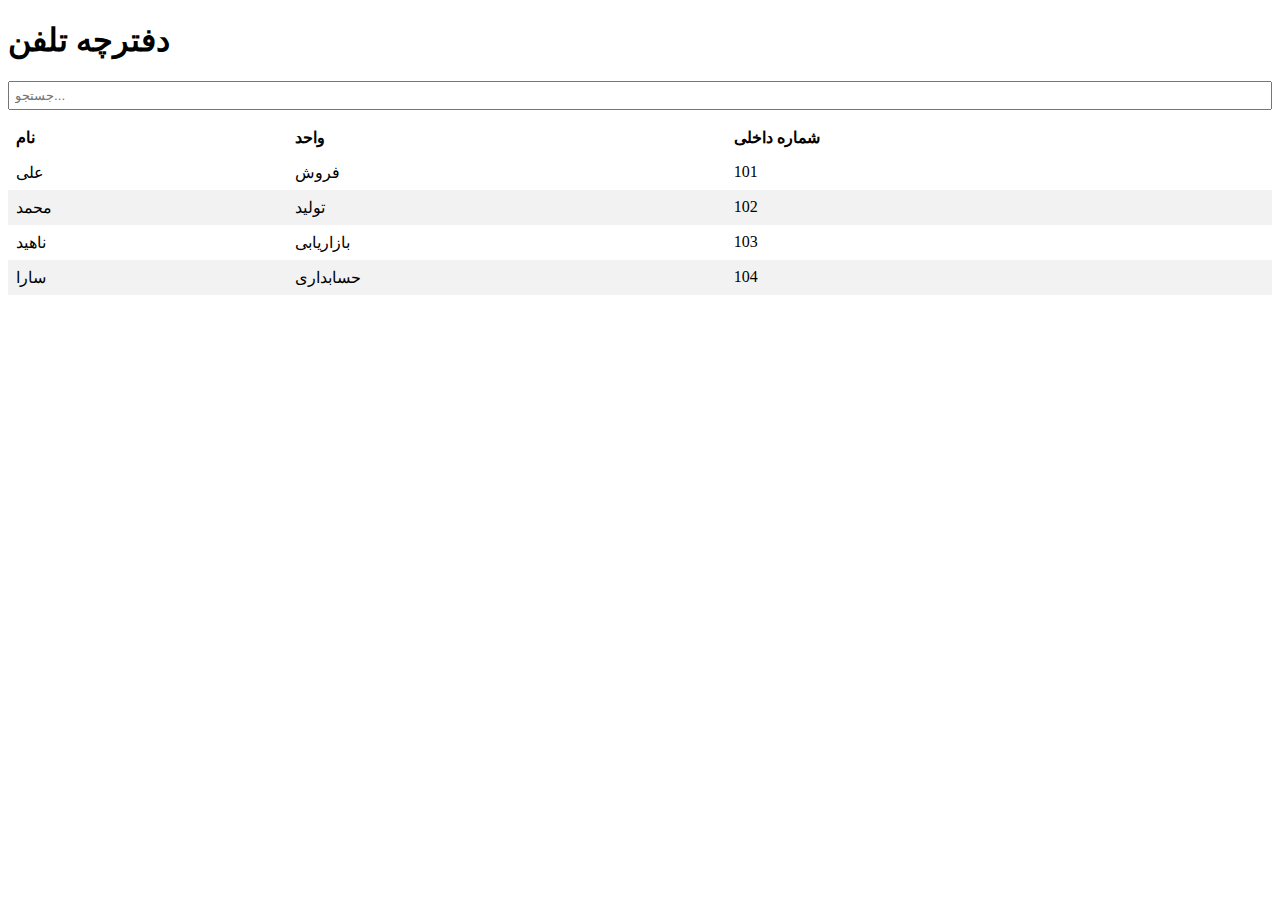
==== index.html @ e98b6806 "simple phonebook created" ====
<!DOCTYPE html>
<html>
<head>
  <meta charset="UTF-8">
  <title>دفترچه تلفن</title>
  <link href="https://cdn.jsdelivr.net/npm/bootstrap@5.1.3/dist/css/bootstrap.min.css" rel="stylesheet" integrity="sha384-1BmE4kWBq78iYhFldvKuhfTAU6auU8tT94WrHftjDbrCEXSU1oBoqyl2QvZ6jIW3" crossorigin="anonymous">
  <style>
    table {
      border-collapse: collapse;
      width: 100%;
    }
    
    th, td {
      text-align: left;
      padding: 8px;
    }
    
    tr:nth-child(even) {
      background-color: #f2f2f2;
    }
    
    input[type="text"] {
      padding: 5px;
      width: 100%;
      margin-bottom: 10px;
      box-sizing: border-box;
    }
  </style>
</head>
<body>
  <div class="container">
    <h1>دفترچه تلفن</h1>
    
    <input type="text" id="searchInput" onkeyup="searchPhonebook()" placeholder="جستجو...">
    
    <table id="phonebook">
        <thead>
        <tr>
            <th>نام</th>
            <th>واحد</th>
            <th>شماره داخلی</th>
        </tr>
        </thead>
        <tbody>
        <tr>
            <td>علی</td>
            <td>فروش</td>
            <td>101</td>
        </tr>
        <tr>
            <td>محمد</td>
            <td>تولید</td>
            <td>102</td>
        </tr>
        <tr>
            <td>ناهید</td>
            <td>بازاریابی</td>
            <td>103</td>
        </tr>
        <tr>
            <td>سارا</td>
            <td>حسابداری</td>
            <td>104</td>
        </tr>
        </tbody>
    </table>
  </div>
    <script>
        function searchPhonebook() {
        var input, filter, table, rows, name, unit, ext, i;
        input = document.getElementById("searchInput");
        filter = input.value.toUpperCase();
        table = document.getElementById("phonebook");
        rows = table.getElementsByTagName("tr");
        for (i = 0; i < rows.length; i++) {
            name = rows[i].getElementsByTagName("td")[0];
            unit = rows[i].getElementsByTagName("td")[1];
            ext = rows[i].getElementsByTagName("td")[2];
            if (name || unit || ext) {
            if (name.innerHTML.toUpperCase().indexOf(filter) > -1 || unit.innerHTML.toUpperCase().indexOf(filter) > -1 || ext.innerHTML.toUpperCase().indexOf(filter) > -1) {
                rows[i].style.display = "";
            } else {
                rows[i].style.display= "none";
                }
            }
        }
        }
    </script>

</body>
</html>
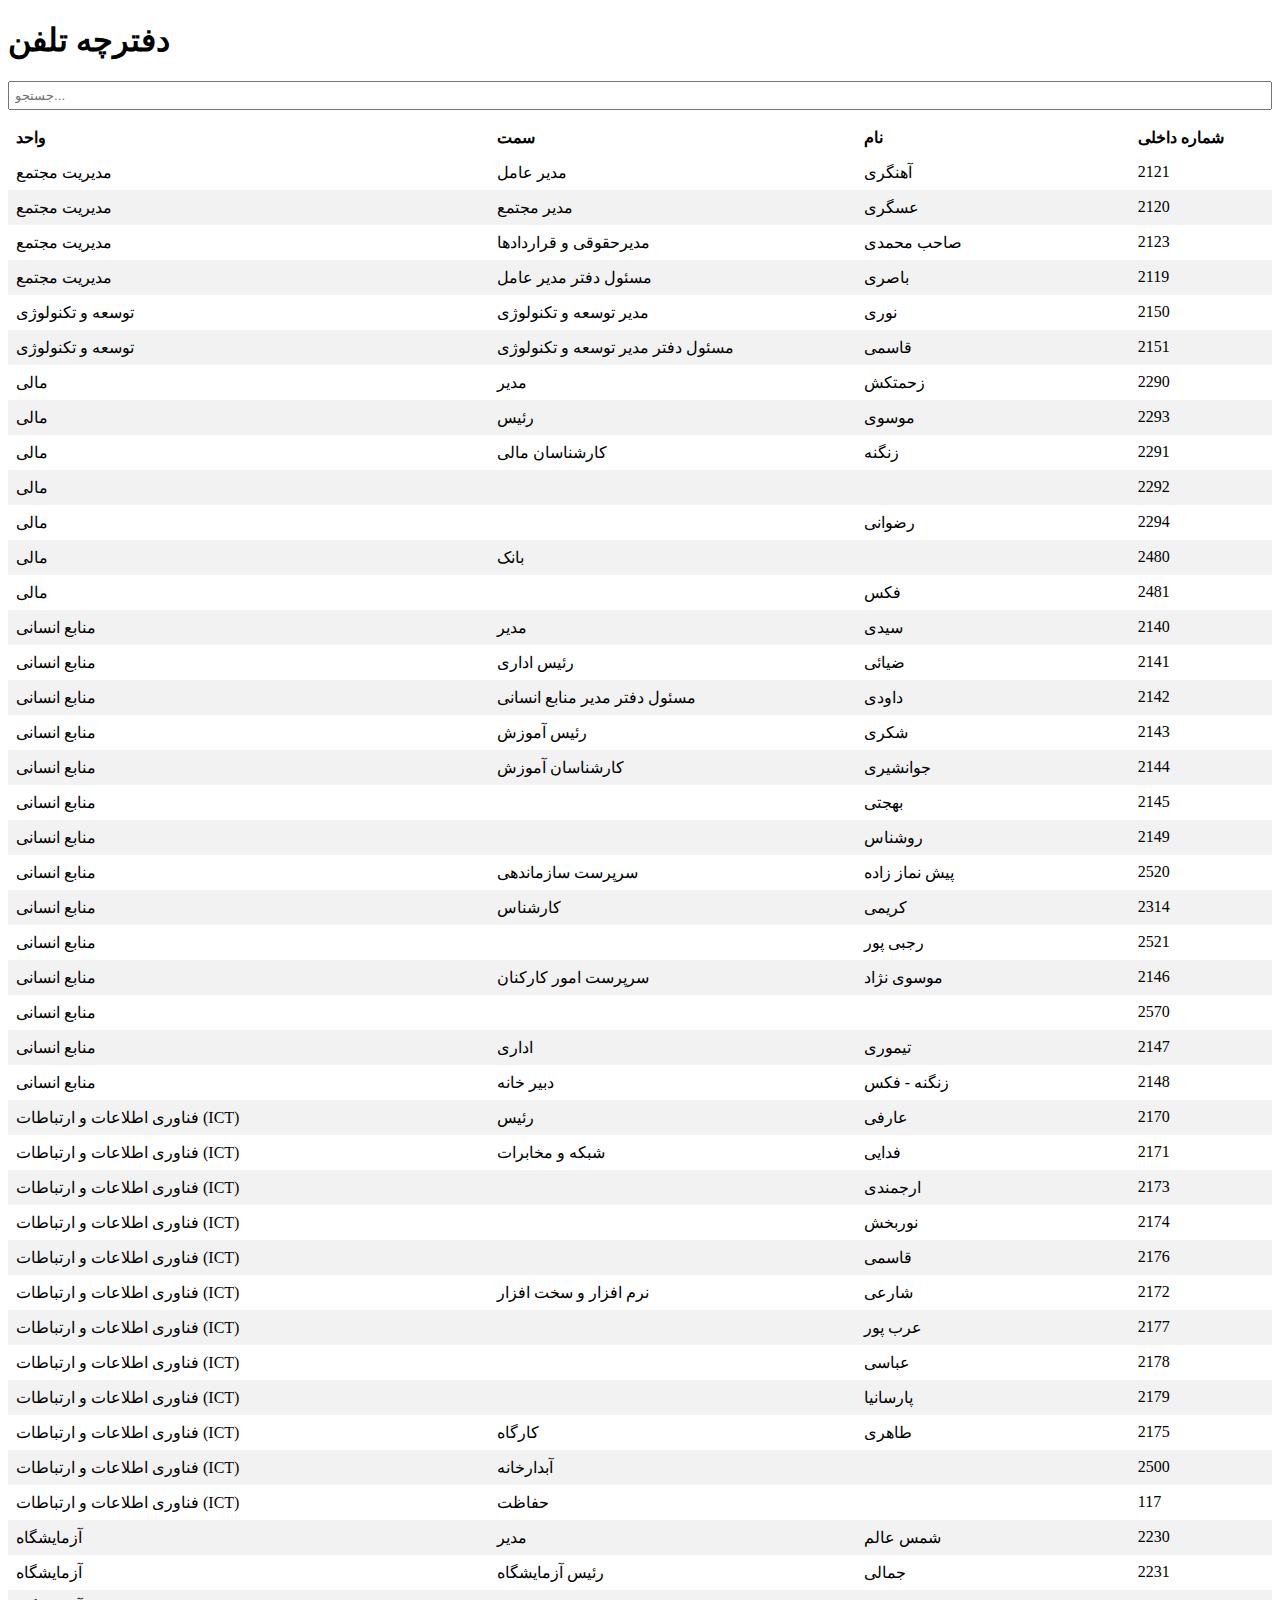
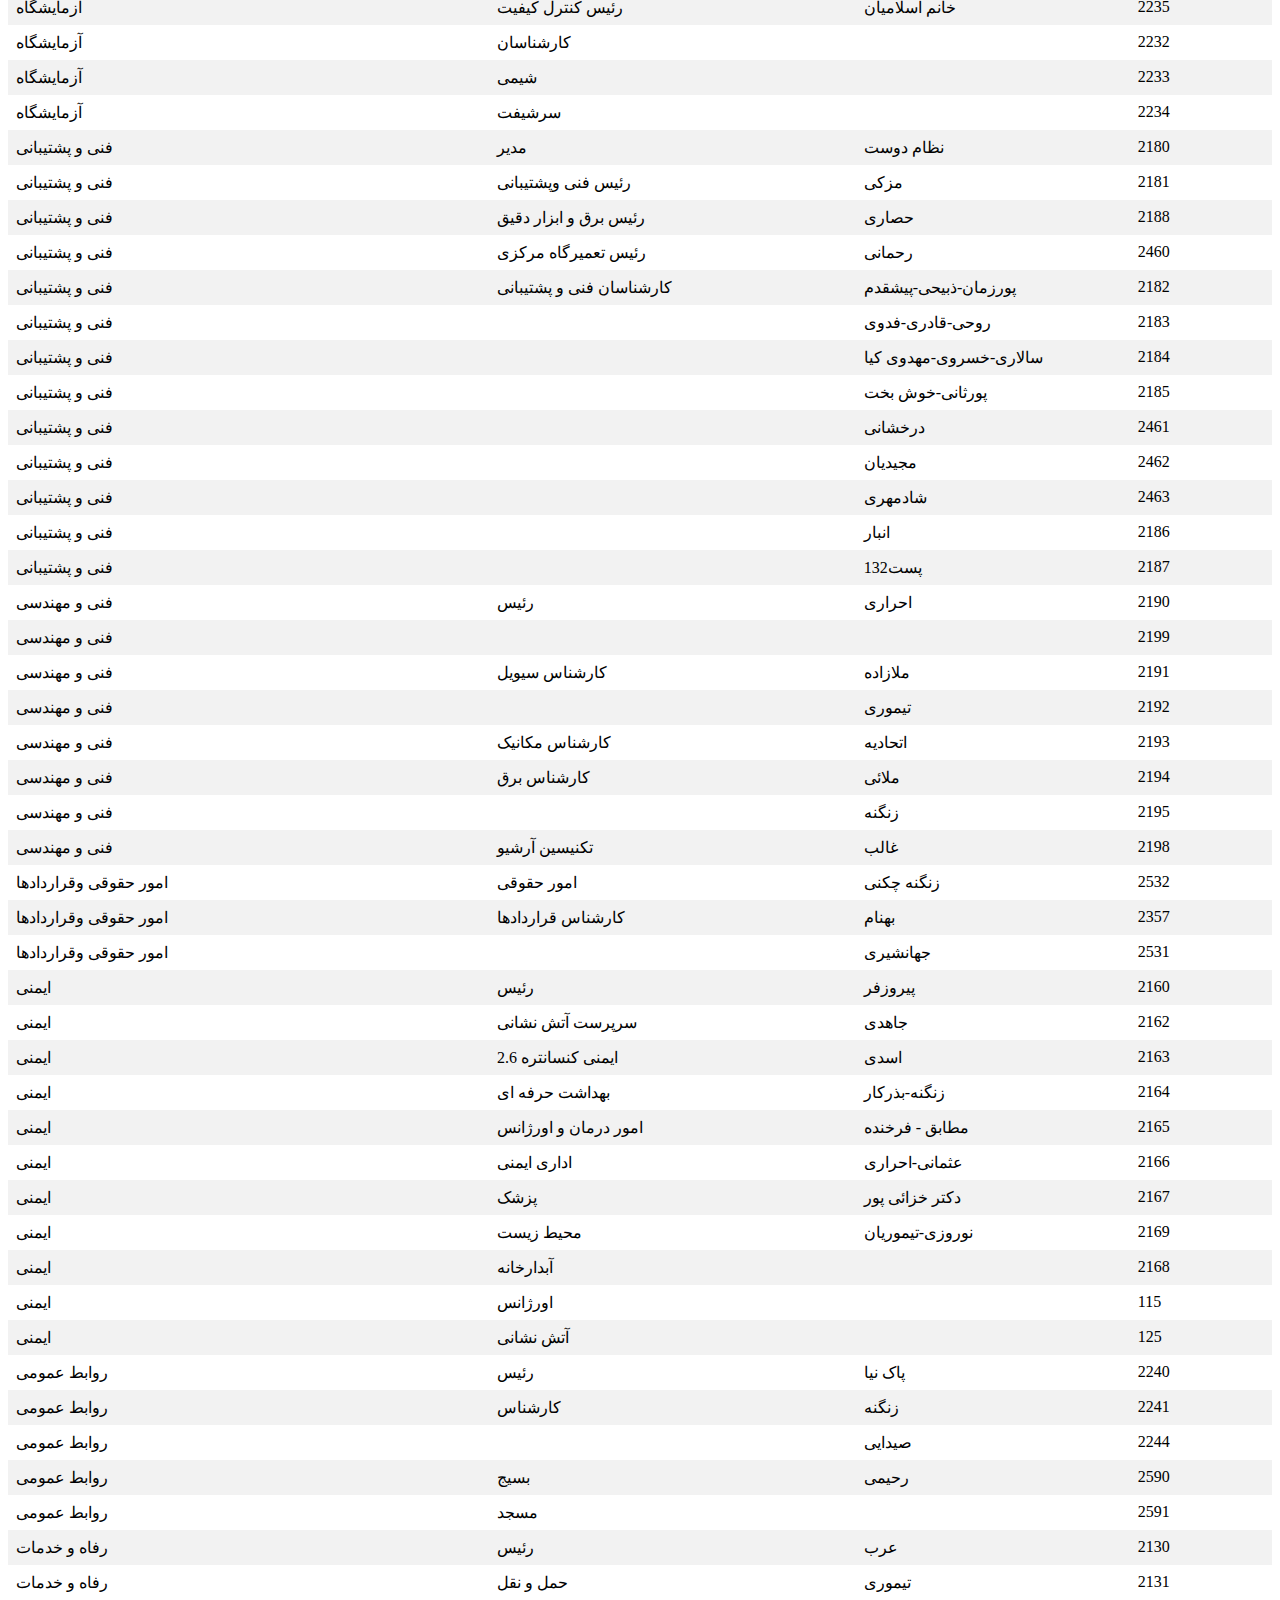
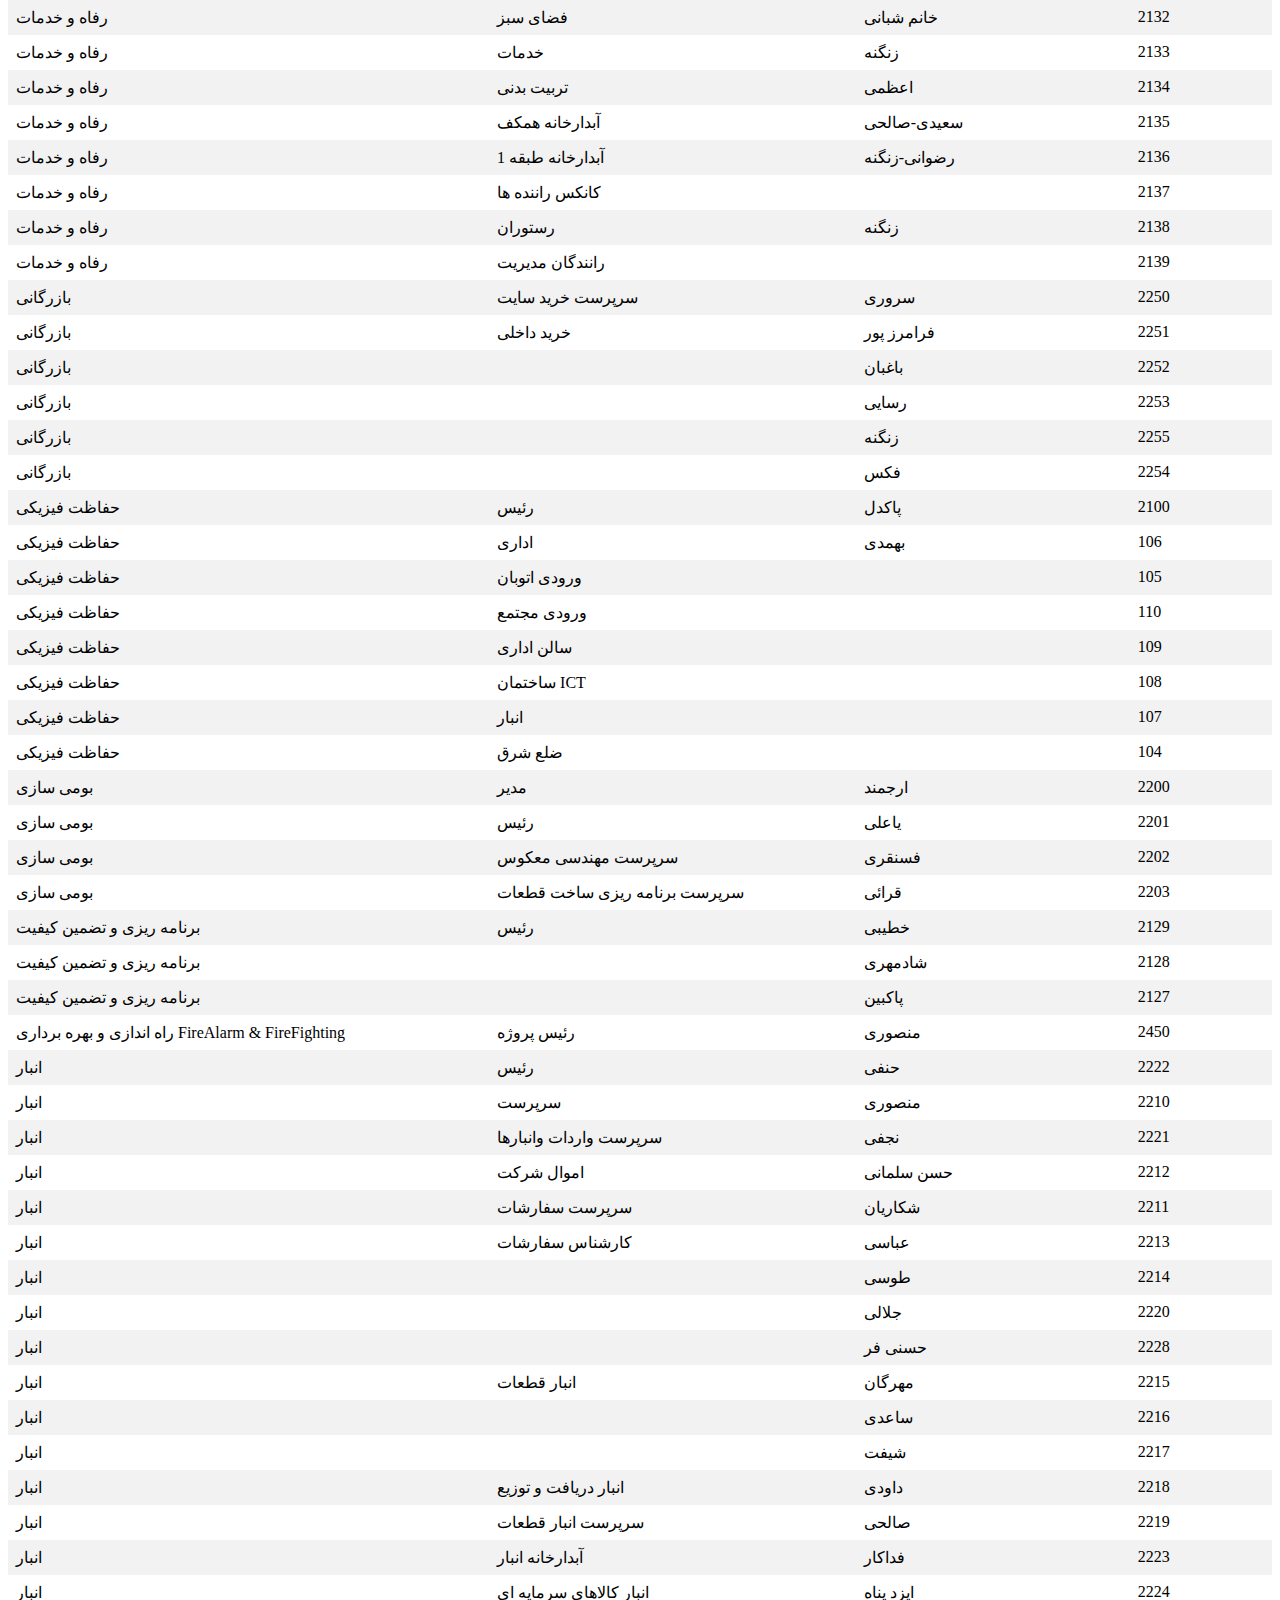
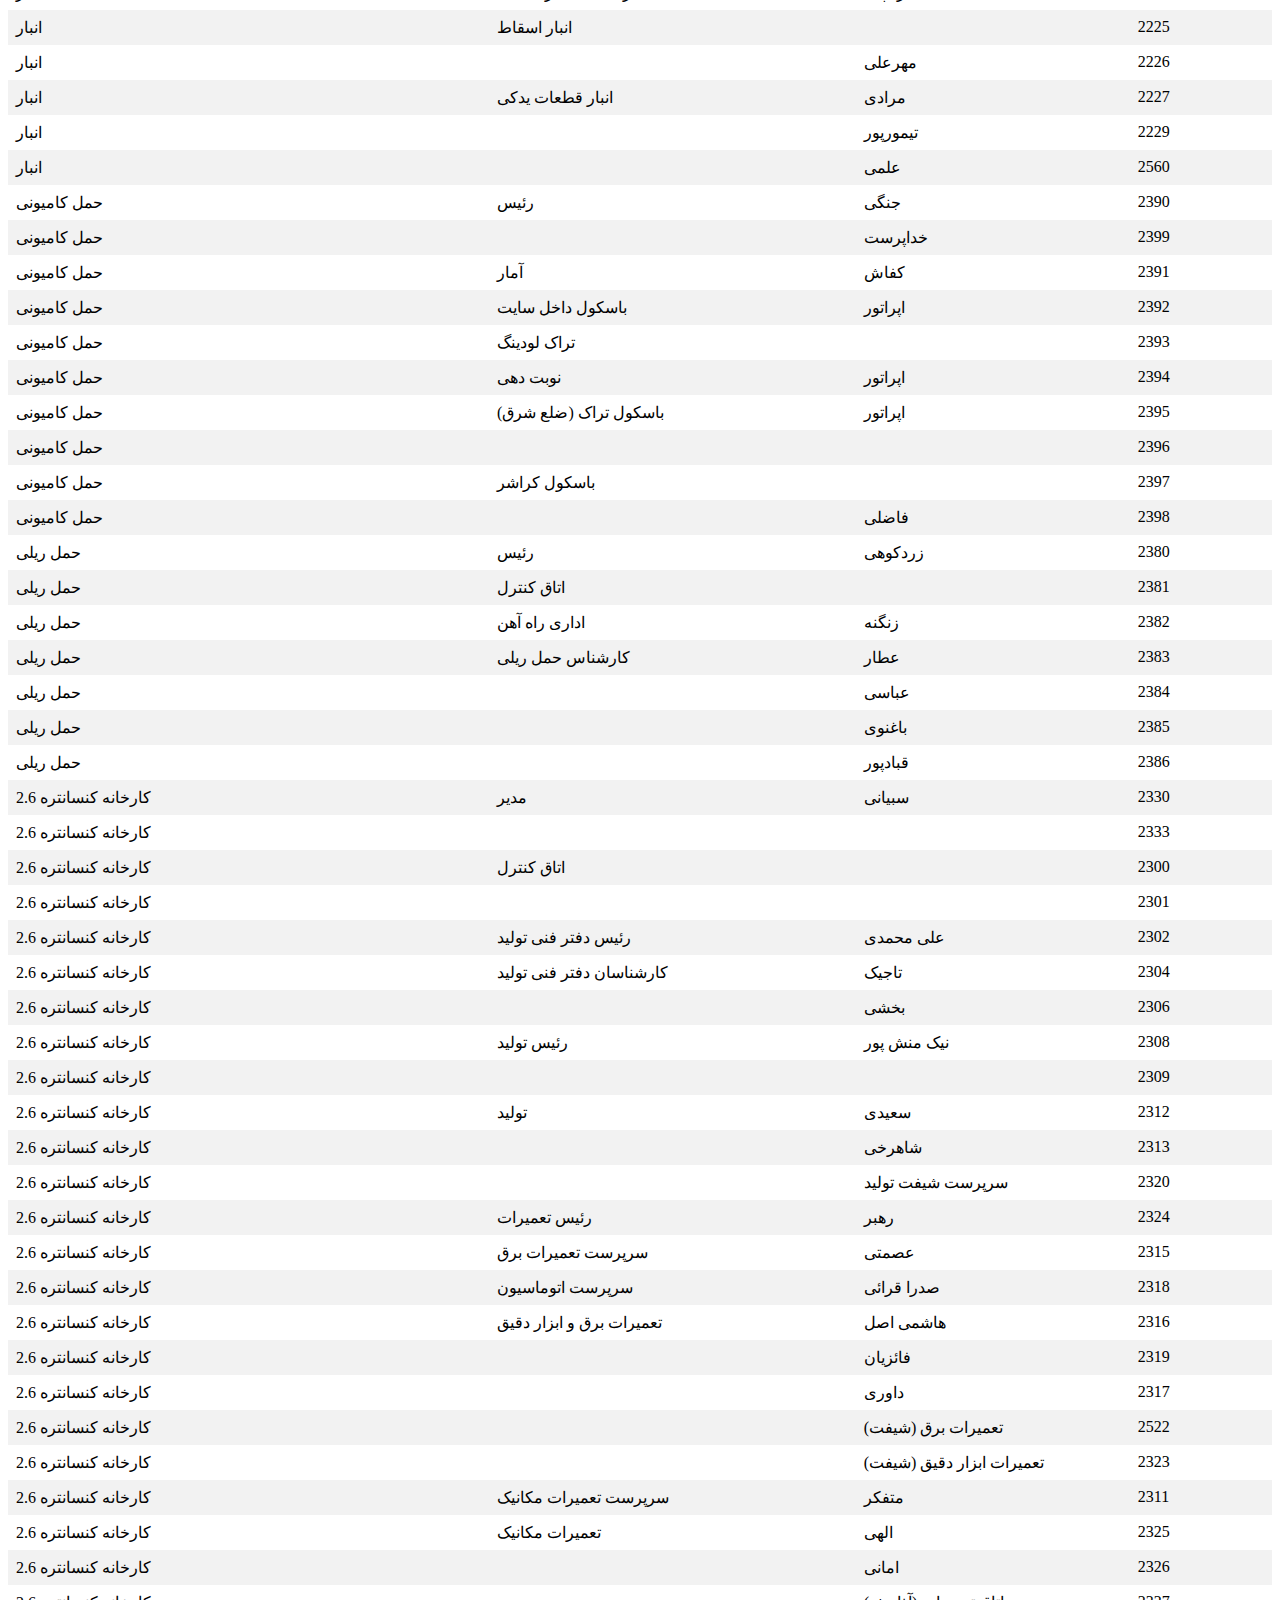
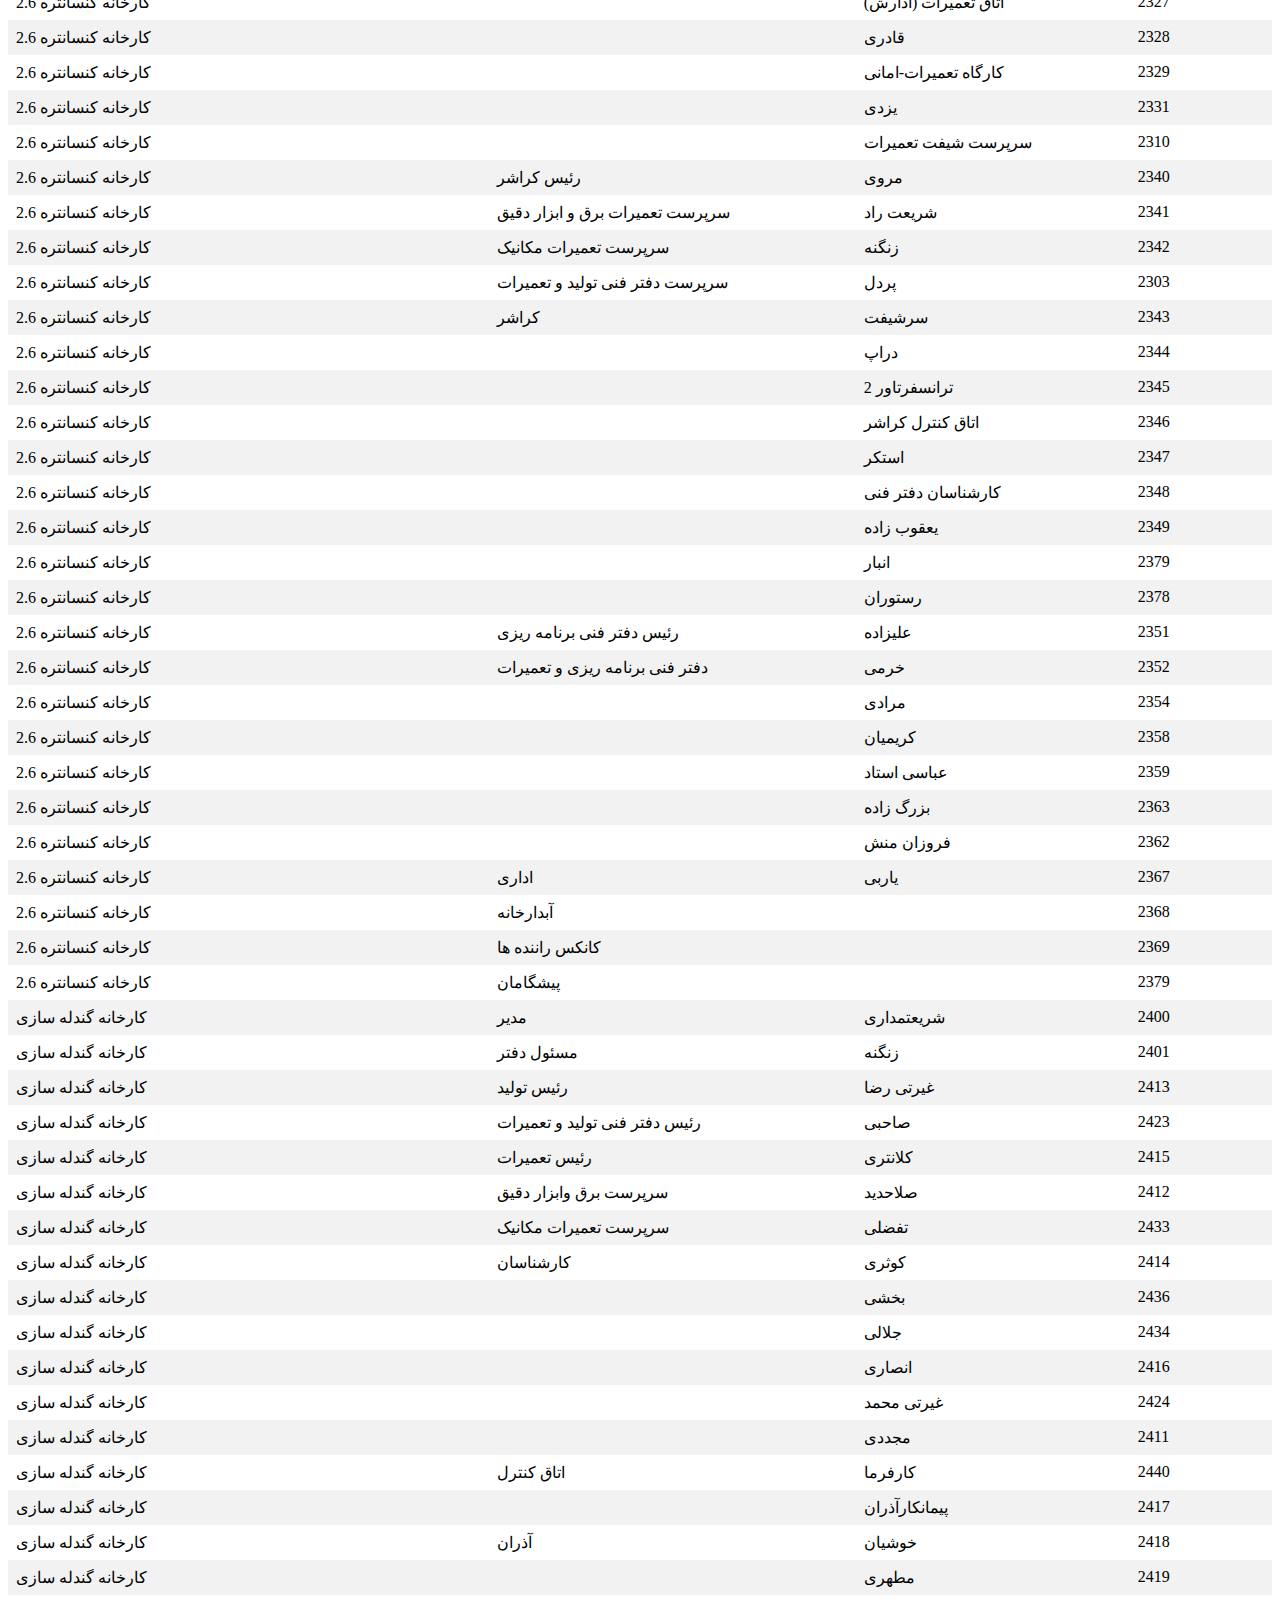
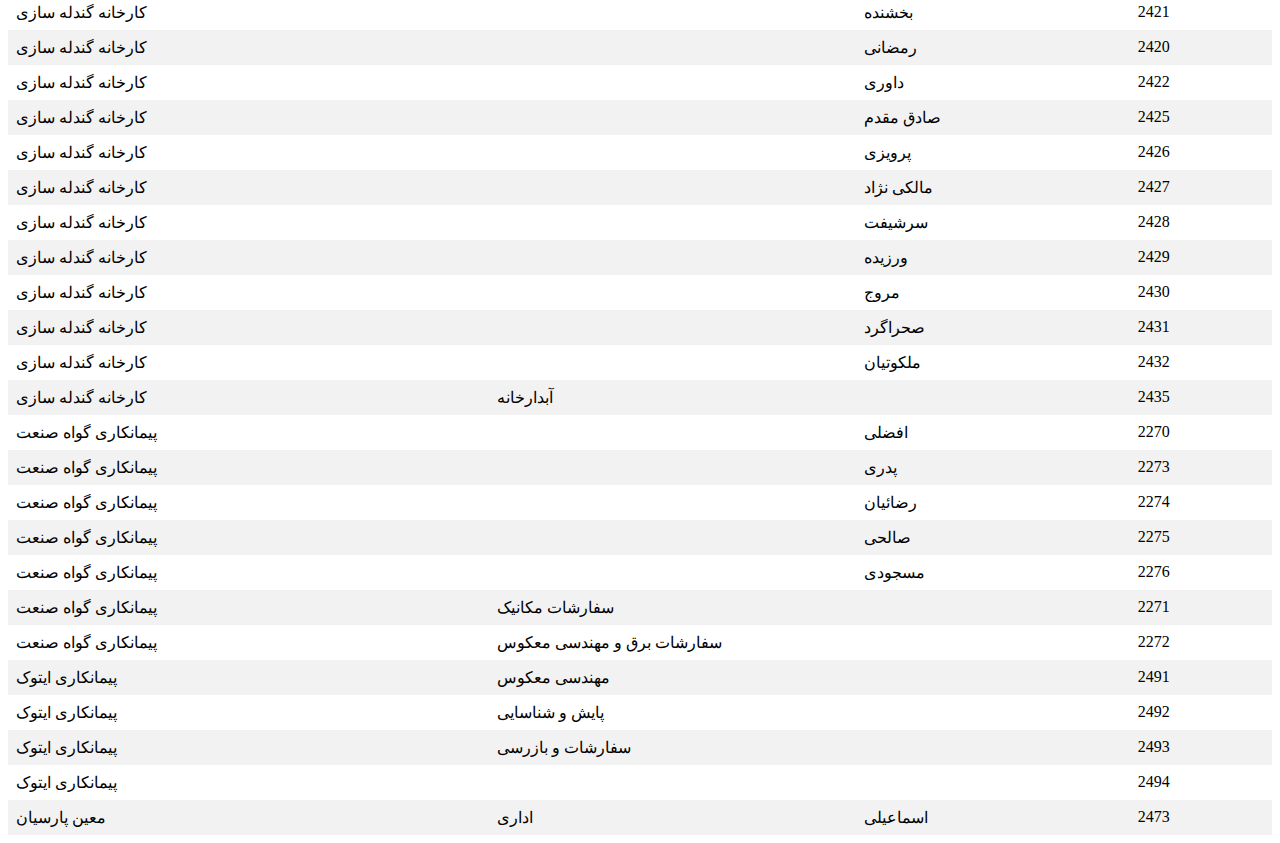
==== commit e7794db8: "phone numbers added to project." ====
--- a/index.html
+++ b/index.html
@@ -4,28 +4,7 @@
   <meta charset="UTF-8">
   <title>دفترچه تلفن</title>
   <link href="https://cdn.jsdelivr.net/npm/bootstrap@5.1.3/dist/css/bootstrap.min.css" rel="stylesheet" integrity="sha384-1BmE4kWBq78iYhFldvKuhfTAU6auU8tT94WrHftjDbrCEXSU1oBoqyl2QvZ6jIW3" crossorigin="anonymous">
-  <style>
-    table {
-      border-collapse: collapse;
-      width: 100%;
-    }
-    
-    th, td {
-      text-align: left;
-      padding: 8px;
-    }
-    
-    tr:nth-child(even) {
-      background-color: #f2f2f2;
-    }
-    
-    input[type="text"] {
-      padding: 5px;
-      width: 100%;
-      margin-bottom: 10px;
-      box-sizing: border-box;
-    }
-  </style>
+  <link href="style.css" rel="stylesheet">
 </head>
 <body>
   <div class="container">
@@ -36,56 +15,1507 @@
     <table id="phonebook">
         <thead>
         <tr>
+            <th>واحد</th>
+            <th>سمت</th>
             <th>نام</th>
-            <th>واحد</th>
             <th>شماره داخلی</th>
         </tr>
         </thead>
         <tbody>
-        <tr>
-            <td>علی</td>
-            <td>فروش</td>
-            <td>101</td>
-        </tr>
-        <tr>
-            <td>محمد</td>
+          <!-- start of phone numbers for next use: collapse tbody, remove all, insert output.html file into tbody--> 
+          <tr>
+            <td>مدیریت مجتمع</td>
+            <td>مدیر عامل</td>
+            <td>آهنگری</td>
+            <td>2121</td>
+          </tr>
+          <tr>
+            <td>مدیریت مجتمع</td>
+            <td>مدیر مجتمع</td>
+            <td>عسگری</td>
+            <td>2120</td>
+          </tr>
+          <tr>
+            <td>مدیریت مجتمع</td>
+            <td>مدیرحقوقی و قراردادها</td>
+            <td>صاحب محمدی</td>
+            <td>2123</td>
+          </tr>
+          <tr>
+            <td>مدیریت مجتمع</td>
+            <td>مسئول دفتر مدیر عامل</td>
+            <td>باصری</td>
+            <td>2119</td>
+          </tr>
+          <tr>
+            <td>توسعه و تکنولوژی</td>
+            <td>مدیر توسعه و تکنولوژی</td>
+            <td>نوری</td>
+            <td>2150</td>
+          </tr>
+          <tr>
+            <td>توسعه و تکنولوژی</td>
+            <td>مسئول دفتر مدیر توسعه و تکنولوژی</td>
+            <td>قاسمی</td>
+            <td>2151</td>
+          </tr>
+          <tr>
+            <td>مالی</td>
+            <td>مدیر</td>
+            <td>زحمتکش</td>
+            <td>2290</td>
+          </tr>
+          <tr>
+            <td>مالی</td>
+            <td>رئیس</td>
+            <td>موسوی</td>
+            <td>2293</td>
+          </tr>
+          <tr>
+            <td>مالی</td>
+            <td>کارشناسان مالی</td>
+            <td>زنگنه</td>
+            <td>2291</td>
+          </tr>
+          <tr>
+            <td>مالی</td>
+            <td></td>
+            <td></td>
+            <td>2292</td>
+          </tr>
+          <tr>
+            <td>مالی</td>
+            <td></td>
+            <td>رضوانی</td>
+            <td>2294</td>
+          </tr>
+          <tr>
+            <td>مالی</td>
+            <td>بانک</td>
+            <td></td>
+            <td>2480</td>
+          </tr>
+          <tr>
+            <td>مالی</td>
+            <td></td>
+            <td>فکس</td>
+            <td>2481</td>
+          </tr>
+          <tr>
+            <td>منابع انسانی</td>
+            <td>مدیر</td>
+            <td>سیدی</td>
+            <td>2140</td>
+          </tr>
+          <tr>
+            <td>منابع انسانی</td>
+            <td>رئیس اداری</td>
+            <td>ضیائی</td>
+            <td>2141</td>
+          </tr>
+          <tr>
+            <td>منابع انسانی</td>
+            <td>مسئول دفتر مدیر منابع انسانی</td>
+            <td>داودی</td>
+            <td>2142</td>
+          </tr>
+          <tr>
+            <td>منابع انسانی</td>
+            <td>رئیس آموزش</td>
+            <td>شکری</td>
+            <td>2143</td>
+          </tr>
+          <tr>
+            <td>منابع انسانی</td>
+            <td> کارشناسان آموزش</td>
+            <td>جوانشیری</td>
+            <td>2144</td>
+          </tr>
+          <tr>
+            <td>منابع انسانی</td>
+            <td></td>
+            <td>بهجتی</td>
+            <td>2145</td>
+          </tr>
+          <tr>
+            <td>منابع انسانی</td>
+            <td></td>
+            <td>روشناس</td>
+            <td>2149</td>
+          </tr>
+          <tr>
+            <td>منابع انسانی</td>
+            <td>سرپرست سازماندهی</td>
+            <td>پیش نماز زاده</td>
+            <td>2520</td>
+          </tr>
+          <tr>
+            <td>منابع انسانی</td>
+            <td>کارشناس</td>
+            <td>کریمی</td>
+            <td>2314</td>
+          </tr>
+          <tr>
+            <td>منابع انسانی</td>
+            <td></td>
+            <td>رجبی پور</td>
+            <td>2521</td>
+          </tr>
+          <tr>
+            <td>منابع انسانی</td>
+            <td>سرپرست امور کارکنان</td>
+            <td>موسوی نژاد</td>
+            <td>2146</td>
+          </tr>
+          <tr>
+            <td>منابع انسانی</td>
+            <td></td>
+            <td></td>
+            <td>2570</td>
+          </tr>
+          <tr>
+            <td>منابع انسانی</td>
+            <td>اداری </td>
+            <td>تیموری</td>
+            <td>2147</td>
+          </tr>
+          <tr>
+            <td>منابع انسانی</td>
+            <td>دبیر خانه</td>
+            <td>زنگنه - فکس</td>
+            <td>2148</td>
+          </tr>
+          <tr>
+            <td>فناوری اطلاعات و ارتباطات (ICT)</td>
+            <td>رئیس</td>
+            <td>عارفی</td>
+            <td>2170</td>
+          </tr>
+          <tr>
+            <td>فناوری اطلاعات و ارتباطات (ICT)</td>
+            <td>شبکه و مخابرات</td>
+            <td>فدایی</td>
+            <td>2171</td>
+          </tr>
+          <tr>
+            <td>فناوری اطلاعات و ارتباطات (ICT)</td>
+            <td></td>
+            <td>ارجمندی</td>
+            <td>2173</td>
+          </tr>
+          <tr>
+            <td>فناوری اطلاعات و ارتباطات (ICT)</td>
+            <td></td>
+            <td>نوربخش</td>
+            <td>2174</td>
+          </tr>
+          <tr>
+            <td>فناوری اطلاعات و ارتباطات (ICT)</td>
+            <td></td>
+            <td>قاسمی</td>
+            <td>2176</td>
+          </tr>
+          <tr>
+            <td>فناوری اطلاعات و ارتباطات (ICT)</td>
+            <td>نرم افزار و سخت افزار</td>
+            <td>شارعی</td>
+            <td>2172</td>
+          </tr>
+          <tr>
+            <td>فناوری اطلاعات و ارتباطات (ICT)</td>
+            <td></td>
+            <td>عرب پور</td>
+            <td>2177</td>
+          </tr>
+          <tr>
+            <td>فناوری اطلاعات و ارتباطات (ICT)</td>
+            <td></td>
+            <td>عباسی</td>
+            <td>2178</td>
+          </tr>
+          <tr>
+            <td>فناوری اطلاعات و ارتباطات (ICT)</td>
+            <td></td>
+            <td>پارسانیا</td>
+            <td>2179</td>
+          </tr>
+          <tr>
+            <td>فناوری اطلاعات و ارتباطات (ICT)</td>
+            <td>کارگاه</td>
+            <td>طاهری</td>
+            <td>2175</td>
+          </tr>
+          <tr>
+            <td>فناوری اطلاعات و ارتباطات (ICT)</td>
+            <td>آبدارخانه</td>
+            <td></td>
+            <td>2500</td>
+          </tr>
+          <tr>
+            <td>فناوری اطلاعات و ارتباطات (ICT)</td>
+            <td>حفاظت</td>
+            <td></td>
+            <td>117</td>
+          </tr>
+          <tr>
+            <td>آزمایشگاه</td>
+            <td>مدیر</td>
+            <td>شمس عالم</td>
+            <td>2230</td>
+          </tr>
+          <tr>
+            <td>آزمایشگاه</td>
+            <td>رئیس آزمایشگاه</td>
+            <td>جمالی</td>
+            <td>2231</td>
+          </tr>
+          <tr>
+            <td>آزمایشگاه</td>
+            <td>رئیس کنترل کیفیت</td>
+            <td>خانم اسلامیان</td>
+            <td>2235</td>
+          </tr>
+          <tr>
+            <td>آزمایشگاه</td>
+            <td>کارشناسان</td>
+            <td></td>
+            <td>2232</td>
+          </tr>
+          <tr>
+            <td>آزمایشگاه</td>
+            <td>شیمی</td>
+            <td></td>
+            <td>2233</td>
+          </tr>
+          <tr>
+            <td>آزمایشگاه</td>
+            <td>سرشیفت</td>
+            <td></td>
+            <td>2234</td>
+          </tr>
+          <tr>
+            <td>فنی و پشتیبانی</td>
+            <td>مدیر</td>
+            <td>نظام دوست</td>
+            <td>2180</td>
+          </tr>
+          <tr>
+            <td>فنی و پشتیبانی</td>
+            <td>رئیس فنی وپشتیبانی</td>
+            <td>مزکی</td>
+            <td>2181</td>
+          </tr>
+          <tr>
+            <td>فنی و پشتیبانی</td>
+            <td>رئیس برق و ابزار دقیق</td>
+            <td>حصاری</td>
+            <td>2188</td>
+          </tr>
+          <tr>
+            <td>فنی و پشتیبانی</td>
+            <td>رئیس تعمیرگاه مرکزی</td>
+            <td>رحمانی</td>
+            <td>2460</td>
+          </tr>
+          <tr>
+            <td>فنی و پشتیبانی</td>
+            <td>کارشناسان فنی و پشتیبانی</td>
+            <td>پورزمان-ذبیحی-پیشقدم</td>
+            <td>2182</td>
+          </tr>
+          <tr>
+            <td>فنی و پشتیبانی</td>
+            <td></td>
+            <td>روحی-قادری-فدوی</td>
+            <td>2183</td>
+          </tr>
+          <tr>
+            <td>فنی و پشتیبانی</td>
+            <td></td>
+            <td>سالاری-خسروی-مهدوی کیا</td>
+            <td>2184</td>
+          </tr>
+          <tr>
+            <td>فنی و پشتیبانی</td>
+            <td></td>
+            <td>پورثانی-خوش بخت</td>
+            <td>2185</td>
+          </tr>
+          <tr>
+            <td>فنی و پشتیبانی</td>
+            <td></td>
+            <td>درخشانی</td>
+            <td>2461</td>
+          </tr>
+          <tr>
+            <td>فنی و پشتیبانی</td>
+            <td></td>
+            <td>مجیدیان</td>
+            <td>2462</td>
+          </tr>
+          <tr>
+            <td>فنی و پشتیبانی</td>
+            <td></td>
+            <td>شادمهری</td>
+            <td>2463</td>
+          </tr>
+          <tr>
+            <td>فنی و پشتیبانی</td>
+            <td></td>
+            <td>انبار</td>
+            <td>2186</td>
+          </tr>
+          <tr>
+            <td>فنی و پشتیبانی</td>
+            <td></td>
+            <td>پست132</td>
+            <td>2187</td>
+          </tr>
+          <tr>
+            <td>فنی و مهندسی</td>
+            <td>رئیس</td>
+            <td>احراری</td>
+            <td>2190</td>
+          </tr>
+          <tr>
+            <td>فنی و مهندسی</td>
+            <td></td>
+            <td></td>
+            <td>2199</td>
+          </tr>
+          <tr>
+            <td>فنی و مهندسی</td>
+            <td>کارشناس سیویل</td>
+            <td>ملازاده</td>
+            <td>2191</td>
+          </tr>
+          <tr>
+            <td>فنی و مهندسی</td>
+            <td></td>
+            <td>تیموری</td>
+            <td>2192</td>
+          </tr>
+          <tr>
+            <td>فنی و مهندسی</td>
+            <td>کارشناس مکانیک</td>
+            <td>اتحادیه</td>
+            <td>2193</td>
+          </tr>
+          <tr>
+            <td>فنی و مهندسی</td>
+            <td>کارشناس برق</td>
+            <td>ملائی</td>
+            <td>2194</td>
+          </tr>
+          <tr>
+            <td>فنی و مهندسی</td>
+            <td></td>
+            <td>زنگنه</td>
+            <td>2195</td>
+          </tr>
+          <tr>
+            <td>فنی و مهندسی</td>
+            <td>تکنیسین آرشیو</td>
+            <td>غالب</td>
+            <td>2198</td>
+          </tr>
+          <tr>
+            <td>امور حقوقی وقراردادها</td>
+            <td>امور حقوقی</td>
+            <td>زنگنه چکنی</td>
+            <td>2532</td>
+          </tr>
+          <tr>
+            <td>امور حقوقی وقراردادها</td>
+            <td>کارشناس قراردادها</td>
+            <td>بهنام</td>
+            <td>2357</td>
+          </tr>
+          <tr>
+            <td>امور حقوقی وقراردادها</td>
+            <td></td>
+            <td>جهانشیری</td>
+            <td>2531</td>
+          </tr>
+          <tr>
+            <td>ایمنی</td>
+            <td>رئیس</td>
+            <td>پیروزفر</td>
+            <td>2160</td>
+          </tr>
+          <tr>
+            <td>ایمنی</td>
+            <td>سرپرست آتش نشانی</td>
+            <td>جاهدی</td>
+            <td>2162</td>
+          </tr>
+          <tr>
+            <td>ایمنی</td>
+            <td>ایمنی کنسانتره 2.6</td>
+            <td>اسدی</td>
+            <td>2163</td>
+          </tr>
+          <tr>
+            <td>ایمنی</td>
+            <td>بهداشت حرفه ای</td>
+            <td>زنگنه-بذرکار</td>
+            <td>2164</td>
+          </tr>
+          <tr>
+            <td>ایمنی</td>
+            <td>امور درمان و اورژانس</td>
+            <td>مطابق - فرخنده</td>
+            <td>2165</td>
+          </tr>
+          <tr>
+            <td>ایمنی</td>
+            <td>اداری ایمنی</td>
+            <td>عثمانی-احراری</td>
+            <td>2166</td>
+          </tr>
+          <tr>
+            <td>ایمنی</td>
+            <td>پزشک</td>
+            <td>دکتر خزائی پور</td>
+            <td>2167</td>
+          </tr>
+          <tr>
+            <td>ایمنی</td>
+            <td>محیط زیست</td>
+            <td>نوروزی-تیموریان</td>
+            <td>2169</td>
+          </tr>
+          <tr>
+            <td>ایمنی</td>
+            <td>آبدارخانه</td>
+            <td></td>
+            <td>2168</td>
+          </tr>
+          <tr>
+            <td>ایمنی</td>
+            <td>اورژانس</td>
+            <td></td>
+            <td>115</td>
+          </tr>
+          <tr>
+            <td>ایمنی</td>
+            <td>آتش نشانی</td>
+            <td></td>
+            <td>125</td>
+          </tr>
+          <tr>
+            <td>روابط عمومی</td>
+            <td>رئیس</td>
+            <td>پاک نیا</td>
+            <td>2240</td>
+          </tr>
+          <tr>
+            <td>روابط عمومی</td>
+            <td>کارشناس</td>
+            <td>زنگنه</td>
+            <td>2241</td>
+          </tr>
+          <tr>
+            <td>روابط عمومی</td>
+            <td></td>
+            <td>صیدایی</td>
+            <td>2244</td>
+          </tr>
+          <tr>
+            <td>روابط عمومی</td>
+            <td>بسیج</td>
+            <td>رحیمی</td>
+            <td>2590</td>
+          </tr>
+          <tr>
+            <td>روابط عمومی</td>
+            <td>مسجد</td>
+            <td></td>
+            <td>2591</td>
+          </tr>
+          <tr>
+            <td>رفاه و خدمات</td>
+            <td>رئیس</td>
+            <td>عرب</td>
+            <td>2130</td>
+          </tr>
+          <tr>
+            <td>رفاه و خدمات</td>
+            <td>حمل و نقل</td>
+            <td>تیموری</td>
+            <td>2131</td>
+          </tr>
+          <tr>
+            <td>رفاه و خدمات</td>
+            <td>فضای سبز</td>
+            <td>خانم شبانی</td>
+            <td>2132</td>
+          </tr>
+          <tr>
+            <td>رفاه و خدمات</td>
+            <td>خدمات</td>
+            <td>زنگنه</td>
+            <td>2133</td>
+          </tr>
+          <tr>
+            <td>رفاه و خدمات</td>
+            <td>تربیت بدنی</td>
+            <td>اعظمی</td>
+            <td>2134</td>
+          </tr>
+          <tr>
+            <td>رفاه و خدمات</td>
+            <td>آبدارخانه همکف</td>
+            <td>سعیدی-صالحی</td>
+            <td>2135</td>
+          </tr>
+          <tr>
+            <td>رفاه و خدمات</td>
+            <td>آبدارخانه طبقه 1</td>
+            <td>رضوانی-زنگنه</td>
+            <td>2136</td>
+          </tr>
+          <tr>
+            <td>رفاه و خدمات</td>
+            <td>کانکس راننده ها</td>
+            <td></td>
+            <td>2137</td>
+          </tr>
+          <tr>
+            <td>رفاه و خدمات</td>
+            <td>رستوران</td>
+            <td>زنگنه</td>
+            <td>2138</td>
+          </tr>
+          <tr>
+            <td>رفاه و خدمات</td>
+            <td>رانندگان مدیریت</td>
+            <td></td>
+            <td>2139</td>
+          </tr>
+          <tr>
+            <td>بازرگانی</td>
+            <td>سرپرست خرید سایت</td>
+            <td>سروری</td>
+            <td>2250</td>
+          </tr>
+          <tr>
+            <td>بازرگانی</td>
+            <td>خرید داخلی</td>
+            <td>فرامرز پور</td>
+            <td>2251</td>
+          </tr>
+          <tr>
+            <td>بازرگانی</td>
+            <td></td>
+            <td>باغبان</td>
+            <td>2252</td>
+          </tr>
+          <tr>
+            <td>بازرگانی</td>
+            <td></td>
+            <td>رسایی</td>
+            <td>2253</td>
+          </tr>
+          <tr>
+            <td>بازرگانی</td>
+            <td></td>
+            <td>زنگنه</td>
+            <td>2255</td>
+          </tr>
+          <tr>
+            <td>بازرگانی</td>
+            <td></td>
+            <td>فکس</td>
+            <td>2254</td>
+          </tr>
+          <tr>
+            <td>حفاظت فیزیکی</td>
+            <td>رئیس</td>
+            <td>پاکدل</td>
+            <td>2100</td>
+          </tr>
+          <tr>
+            <td>حفاظت فیزیکی</td>
+            <td>اداری</td>
+            <td>بهمدی</td>
+            <td>106</td>
+          </tr>
+          <tr>
+            <td>حفاظت فیزیکی</td>
+            <td>ورودی اتوبان</td>
+            <td></td>
+            <td>105</td>
+          </tr>
+          <tr>
+            <td>حفاظت فیزیکی</td>
+            <td> ورودی مجتمع</td>
+            <td></td>
+            <td>110</td>
+          </tr>
+          <tr>
+            <td>حفاظت فیزیکی</td>
+            <td> سالن اداری</td>
+            <td></td>
+            <td>109</td>
+          </tr>
+          <tr>
+            <td>حفاظت فیزیکی</td>
+            <td>ساختمان ICT</td>
+            <td></td>
+            <td>108</td>
+          </tr>
+          <tr>
+            <td>حفاظت فیزیکی</td>
+            <td> انبار</td>
+            <td></td>
+            <td>107</td>
+          </tr>
+          <tr>
+            <td>حفاظت فیزیکی</td>
+            <td> ضلع شرق</td>
+            <td></td>
+            <td>104</td>
+          </tr>
+          <tr>
+            <td>بومی سازی</td>
+            <td>مدیر</td>
+            <td>ارجمند</td>
+            <td>2200</td>
+          </tr>
+          <tr>
+            <td>بومی سازی</td>
+            <td>رئیس</td>
+            <td>یاعلی</td>
+            <td>2201</td>
+          </tr>
+          <tr>
+            <td>بومی سازی</td>
+            <td>سرپرست مهندسی معکوس</td>
+            <td>فسنقری</td>
+            <td>2202</td>
+          </tr>
+          <tr>
+            <td>بومی سازی</td>
+            <td>سرپرست برنامه ریزی ساخت قطعات</td>
+            <td>قرائی</td>
+            <td>2203</td>
+          </tr>
+          <tr>
+            <td>برنامه ریزی و تضمین کیفیت</td>
+            <td>رئیس</td>
+            <td>خطیبی</td>
+            <td>2129</td>
+          </tr>
+          <tr>
+            <td>برنامه ریزی و تضمین کیفیت</td>
+            <td></td>
+            <td>شادمهری</td>
+            <td>2128</td>
+          </tr>
+          <tr>
+            <td>برنامه ریزی و تضمین کیفیت</td>
+            <td></td>
+            <td>پاکبین</td>
+            <td>2127</td>
+          </tr>
+          <tr>
+            <td>راه اندازی و بهره برداری
+          FireAlarm & FireFighting</td>
+            <td>رئیس پروژه</td>
+            <td>منصوری</td>
+            <td>2450</td>
+          </tr>
+          <tr>
+            <td>انبار</td>
+            <td>رئیس</td>
+            <td>حنفی</td>
+            <td>2222</td>
+          </tr>
+          <tr>
+            <td>انبار</td>
+            <td>سرپرست</td>
+            <td>منصوری</td>
+            <td>2210</td>
+          </tr>
+          <tr>
+            <td>انبار</td>
+            <td>سرپرست واردات وانبارها</td>
+            <td>نجفی</td>
+            <td>2221</td>
+          </tr>
+          <tr>
+            <td>انبار</td>
+            <td> اموال شرکت</td>
+            <td>حسن سلمانی</td>
+            <td>2212</td>
+          </tr>
+          <tr>
+            <td>انبار</td>
+            <td>سرپرست سفارشات</td>
+            <td>شکاریان</td>
+            <td>2211</td>
+          </tr>
+          <tr>
+            <td>انبار</td>
+            <td>کارشناس سفارشات</td>
+            <td>عباسی</td>
+            <td>2213</td>
+          </tr>
+          <tr>
+            <td>انبار</td>
+            <td></td>
+            <td>طوسی</td>
+            <td>2214</td>
+          </tr>
+          <tr>
+            <td>انبار</td>
+            <td></td>
+            <td>جلالی</td>
+            <td>2220</td>
+          </tr>
+          <tr>
+            <td>انبار</td>
+            <td></td>
+            <td>حسنی فر</td>
+            <td>2228</td>
+          </tr>
+          <tr>
+            <td>انبار</td>
+            <td> انبار قطعات</td>
+            <td>مهرگان</td>
+            <td>2215</td>
+          </tr>
+          <tr>
+            <td>انبار</td>
+            <td></td>
+            <td>ساعدی</td>
+            <td>2216</td>
+          </tr>
+          <tr>
+            <td>انبار</td>
+            <td></td>
+            <td>شیفت</td>
+            <td>2217</td>
+          </tr>
+          <tr>
+            <td>انبار</td>
+            <td> انبار دریافت و توزیع</td>
+            <td>داودی</td>
+            <td>2218</td>
+          </tr>
+          <tr>
+            <td>انبار</td>
+            <td>سرپرست انبار قطعات</td>
+            <td>صالحی</td>
+            <td>2219</td>
+          </tr>
+          <tr>
+            <td>انبار</td>
+            <td>آبدارخانه انبار</td>
+            <td>فداکار</td>
+            <td>2223</td>
+          </tr>
+          <tr>
+            <td>انبار</td>
+            <td>انبار کالاهای سرمایه ای</td>
+            <td>ایزد پناه </td>
+            <td>2224</td>
+          </tr>
+          <tr>
+            <td>انبار</td>
+            <td>انبار اسقاط</td>
+            <td></td>
+            <td>2225</td>
+          </tr>
+          <tr>
+            <td>انبار</td>
+            <td></td>
+            <td>مهرعلی</td>
+            <td>2226</td>
+          </tr>
+          <tr>
+            <td>انبار</td>
+            <td>انبار قطعات یدکی</td>
+            <td>مرادی</td>
+            <td>2227</td>
+          </tr>
+          <tr>
+            <td>انبار</td>
+            <td></td>
+            <td>تیمورپور</td>
+            <td>2229</td>
+          </tr>
+          <tr>
+            <td>انبار</td>
+            <td></td>
+            <td>علمی</td>
+            <td>2560</td>
+          </tr>
+          <tr>
+            <td>حمل کامیونی</td>
+            <td>رئیس</td>
+            <td>جنگی</td>
+            <td>2390</td>
+          </tr>
+          <tr>
+            <td>حمل کامیونی</td>
+            <td></td>
+            <td>خداپرست</td>
+            <td>2399</td>
+          </tr>
+          <tr>
+            <td>حمل کامیونی</td>
+            <td>آمار</td>
+            <td>کفاش</td>
+            <td>2391</td>
+          </tr>
+          <tr>
+            <td>حمل کامیونی</td>
+            <td>باسکول داخل سایت</td>
+            <td>اپراتور</td>
+            <td>2392</td>
+          </tr>
+          <tr>
+            <td>حمل کامیونی</td>
+            <td>تراک لودینگ</td>
+            <td></td>
+            <td>2393</td>
+          </tr>
+          <tr>
+            <td>حمل کامیونی</td>
+            <td>نوبت دهی</td>
+            <td>اپراتور</td>
+            <td>2394</td>
+          </tr>
+          <tr>
+            <td>حمل کامیونی</td>
+            <td>باسکول تراک (ضلع شرق)</td>
+            <td>اپراتور</td>
+            <td>2395</td>
+          </tr>
+          <tr>
+            <td>حمل کامیونی</td>
+            <td></td>
+            <td></td>
+            <td>2396</td>
+          </tr>
+          <tr>
+            <td>حمل کامیونی</td>
+            <td>باسکول کراشر</td>
+            <td></td>
+            <td>2397</td>
+          </tr>
+          <tr>
+            <td>حمل کامیونی</td>
+            <td></td>
+            <td>فاضلی</td>
+            <td>2398</td>
+          </tr>
+          <tr>
+            <td>حمل ریلی</td>
+            <td>رئیس</td>
+            <td>زردکوهی</td>
+            <td>2380</td>
+          </tr>
+          <tr>
+            <td>حمل ریلی</td>
+            <td>اتاق کنترل</td>
+            <td></td>
+            <td>2381</td>
+          </tr>
+          <tr>
+            <td>حمل ریلی</td>
+            <td>اداری راه آهن</td>
+            <td>زنگنه</td>
+            <td>2382</td>
+          </tr>
+          <tr>
+            <td>حمل ریلی</td>
+            <td>کارشناس حمل ریلی</td>
+            <td>عطار</td>
+            <td>2383</td>
+          </tr>
+          <tr>
+            <td>حمل ریلی</td>
+            <td></td>
+            <td>عباسی</td>
+            <td>2384</td>
+          </tr>
+          <tr>
+            <td>حمل ریلی</td>
+            <td></td>
+            <td>باغنوی</td>
+            <td>2385</td>
+          </tr>
+          <tr>
+            <td>حمل ریلی</td>
+            <td></td>
+            <td>قبادپور</td>
+            <td>2386</td>
+          </tr>
+          <tr>
+            <td>کارخانه کنسانتره 2.6</td>
+            <td>مدیر</td>
+            <td>سبیانی</td>
+            <td>2330</td>
+          </tr>
+          <tr>
+            <td>کارخانه کنسانتره 2.6</td>
+            <td></td>
+            <td></td>
+            <td>2333</td>
+          </tr>
+          <tr>
+            <td>کارخانه کنسانتره 2.6</td>
+            <td>اتاق کنترل</td>
+            <td></td>
+            <td>2300</td>
+          </tr>
+          <tr>
+            <td>کارخانه کنسانتره 2.6</td>
+            <td></td>
+            <td></td>
+            <td>2301</td>
+          </tr>
+          <tr>
+            <td>کارخانه کنسانتره 2.6</td>
+            <td>رئیس دفتر فنی تولید</td>
+            <td>علی محمدی</td>
+            <td>2302</td>
+          </tr>
+          <tr>
+            <td>کارخانه کنسانتره 2.6</td>
+            <td>کارشناسان دفتر فنی تولید</td>
+            <td>تاجیک</td>
+            <td>2304</td>
+          </tr>
+          <tr>
+            <td>کارخانه کنسانتره 2.6</td>
+            <td></td>
+            <td>بخشی</td>
+            <td>2306</td>
+          </tr>
+          <tr>
+            <td>کارخانه کنسانتره 2.6</td>
+            <td>رئیس تولید</td>
+            <td>نیک منش پور</td>
+            <td>2308</td>
+          </tr>
+          <tr>
+            <td>کارخانه کنسانتره 2.6</td>
+            <td></td>
+            <td></td>
+            <td>2309</td>
+          </tr>
+          <tr>
+            <td>کارخانه کنسانتره 2.6</td>
             <td>تولید</td>
-            <td>102</td>
-        </tr>
-        <tr>
-            <td>ناهید</td>
-            <td>بازاریابی</td>
-            <td>103</td>
-        </tr>
-        <tr>
-            <td>سارا</td>
-            <td>حسابداری</td>
-            <td>104</td>
-        </tr>
+            <td>سعیدی</td>
+            <td>2312</td>
+          </tr>
+          <tr>
+            <td>کارخانه کنسانتره 2.6</td>
+            <td></td>
+            <td>شاهرخی</td>
+            <td>2313</td>
+          </tr>
+          <tr>
+            <td>کارخانه کنسانتره 2.6</td>
+            <td></td>
+            <td>سرپرست شیفت تولید</td>
+            <td>2320</td>
+          </tr>
+          <tr>
+            <td>کارخانه کنسانتره 2.6</td>
+            <td>رئیس تعمیرات </td>
+            <td>رهبر</td>
+            <td>2324</td>
+          </tr>
+          <tr>
+            <td>کارخانه کنسانتره 2.6</td>
+            <td>سرپرست تعمیرات برق</td>
+            <td>عصمتی</td>
+            <td>2315</td>
+          </tr>
+          <tr>
+            <td>کارخانه کنسانتره 2.6</td>
+            <td>سرپرست اتوماسیون</td>
+            <td>صدرا قرائی</td>
+            <td>2318</td>
+          </tr>
+          <tr>
+            <td>کارخانه کنسانتره 2.6</td>
+            <td>تعمیرات برق و ابزار دقیق</td>
+            <td>هاشمی اصل</td>
+            <td>2316</td>
+          </tr>
+          <tr>
+            <td>کارخانه کنسانتره 2.6</td>
+            <td></td>
+            <td>فائزیان</td>
+            <td>2319</td>
+          </tr>
+          <tr>
+            <td>کارخانه کنسانتره 2.6</td>
+            <td></td>
+            <td>داوری</td>
+            <td>2317</td>
+          </tr>
+          <tr>
+            <td>کارخانه کنسانتره 2.6</td>
+            <td></td>
+            <td>تعمیرات برق (شیفت)</td>
+            <td>2522</td>
+          </tr>
+          <tr>
+            <td>کارخانه کنسانتره 2.6</td>
+            <td></td>
+            <td>تعمیرات ابزار دقیق (شیفت)</td>
+            <td>2323</td>
+          </tr>
+          <tr>
+            <td>کارخانه کنسانتره 2.6</td>
+            <td>سرپرست تعمیرات مکانیک</td>
+            <td>متفکر</td>
+            <td>2311</td>
+          </tr>
+          <tr>
+            <td>کارخانه کنسانتره 2.6</td>
+            <td>تعمیرات مکانیک</td>
+            <td>الهی</td>
+            <td>2325</td>
+          </tr>
+          <tr>
+            <td>کارخانه کنسانتره 2.6</td>
+            <td></td>
+            <td>امانی</td>
+            <td>2326</td>
+          </tr>
+          <tr>
+            <td>کارخانه کنسانتره 2.6</td>
+            <td></td>
+            <td>اتاق تعمیرات (آذارش)</td>
+            <td>2327</td>
+          </tr>
+          <tr>
+            <td>کارخانه کنسانتره 2.6</td>
+            <td></td>
+            <td>قادری</td>
+            <td>2328</td>
+          </tr>
+          <tr>
+            <td>کارخانه کنسانتره 2.6</td>
+            <td></td>
+            <td>کارگاه تعمیرات-امانی</td>
+            <td>2329</td>
+          </tr>
+          <tr>
+            <td>کارخانه کنسانتره 2.6</td>
+            <td></td>
+            <td>یزدی</td>
+            <td>2331</td>
+          </tr>
+          <tr>
+            <td>کارخانه کنسانتره 2.6</td>
+            <td></td>
+            <td>سرپرست شیفت تعمیرات</td>
+            <td>2310</td>
+          </tr>
+          <tr>
+            <td>کارخانه کنسانتره 2.6</td>
+            <td>رئیس کراشر</td>
+            <td>مروی</td>
+            <td>2340</td>
+          </tr>
+          <tr>
+            <td>کارخانه کنسانتره 2.6</td>
+            <td>سرپرست تعمیرات برق و ابزار دقیق</td>
+            <td>شریعت راد</td>
+            <td>2341</td>
+          </tr>
+          <tr>
+            <td>کارخانه کنسانتره 2.6</td>
+            <td>سرپرست تعمیرات مکانیک</td>
+            <td>زنگنه</td>
+            <td>2342</td>
+          </tr>
+          <tr>
+            <td>کارخانه کنسانتره 2.6</td>
+            <td>سرپرست دفتر فنی تولید و تعمیرات</td>
+            <td>پردل</td>
+            <td>2303</td>
+          </tr>
+          <tr>
+            <td>کارخانه کنسانتره 2.6</td>
+            <td>کراشر</td>
+            <td>سرشیفت</td>
+            <td>2343</td>
+          </tr>
+          <tr>
+            <td>کارخانه کنسانتره 2.6</td>
+            <td></td>
+            <td>دراپ</td>
+            <td>2344</td>
+          </tr>
+          <tr>
+            <td>کارخانه کنسانتره 2.6</td>
+            <td></td>
+            <td>ترانسفرتاور 2</td>
+            <td>2345</td>
+          </tr>
+          <tr>
+            <td>کارخانه کنسانتره 2.6</td>
+            <td></td>
+            <td>اتاق کنترل کراشر</td>
+            <td>2346</td>
+          </tr>
+          <tr>
+            <td>کارخانه کنسانتره 2.6</td>
+            <td></td>
+            <td>استکر</td>
+            <td>2347</td>
+          </tr>
+          <tr>
+            <td>کارخانه کنسانتره 2.6</td>
+            <td></td>
+            <td>کارشناسان دفتر فنی</td>
+            <td>2348</td>
+          </tr>
+          <tr>
+            <td>کارخانه کنسانتره 2.6</td>
+            <td></td>
+            <td>یعقوب زاده</td>
+            <td>2349</td>
+          </tr>
+          <tr>
+            <td>کارخانه کنسانتره 2.6</td>
+            <td></td>
+            <td>انبار</td>
+            <td>2379</td>
+          </tr>
+          <tr>
+            <td>کارخانه کنسانتره 2.6</td>
+            <td></td>
+            <td>رستوران</td>
+            <td>2378</td>
+          </tr>
+          <tr>
+            <td>کارخانه کنسانتره 2.6</td>
+            <td>رئیس دفتر فنی برنامه ریزی</td>
+            <td>علیزاده</td>
+            <td>2351</td>
+          </tr>
+          <tr>
+            <td>کارخانه کنسانتره 2.6</td>
+            <td>دفتر فنی برنامه ریزی و تعمیرات</td>
+            <td>خرمی</td>
+            <td>2352</td>
+          </tr>
+          <tr>
+            <td>کارخانه کنسانتره 2.6</td>
+            <td></td>
+            <td>مرادی</td>
+            <td>2354</td>
+          </tr>
+          <tr>
+            <td>کارخانه کنسانتره 2.6</td>
+            <td></td>
+            <td>کریمیان</td>
+            <td>2358</td>
+          </tr>
+          <tr>
+            <td>کارخانه کنسانتره 2.6</td>
+            <td></td>
+            <td>عباسی استاد</td>
+            <td>2359</td>
+          </tr>
+          <tr>
+            <td>کارخانه کنسانتره 2.6</td>
+            <td></td>
+            <td>بزرگ زاده</td>
+            <td>2363</td>
+          </tr>
+          <tr>
+            <td>کارخانه کنسانتره 2.6</td>
+            <td></td>
+            <td>فروزان منش</td>
+            <td>2362</td>
+          </tr>
+          <tr>
+            <td>کارخانه کنسانتره 2.6</td>
+            <td>اداری</td>
+            <td>یاربی</td>
+            <td>2367</td>
+          </tr>
+          <tr>
+            <td>کارخانه کنسانتره 2.6</td>
+            <td>آبدارخانه</td>
+            <td></td>
+            <td>2368</td>
+          </tr>
+          <tr>
+            <td>کارخانه کنسانتره 2.6</td>
+            <td>کانکس راننده ها</td>
+            <td></td>
+            <td>2369</td>
+          </tr>
+          <tr>
+            <td>کارخانه کنسانتره 2.6</td>
+            <td>پیشگامان</td>
+            <td></td>
+            <td>2379</td>
+          </tr>
+          <tr>
+            <td>کارخانه گندله سازی</td>
+            <td>مدیر</td>
+            <td>شریعتمداری</td>
+            <td>2400</td>
+          </tr>
+          <tr>
+            <td>کارخانه گندله سازی</td>
+            <td>مسئول دفتر</td>
+            <td>زنگنه</td>
+            <td>2401</td>
+          </tr>
+          <tr>
+            <td>کارخانه گندله سازی</td>
+            <td>رئیس تولید</td>
+            <td>غیرتی رضا</td>
+            <td>2413</td>
+          </tr>
+          <tr>
+            <td>کارخانه گندله سازی</td>
+            <td>رئیس دفتر فنی تولید و تعمیرات</td>
+            <td>صاحبی</td>
+            <td>2423</td>
+          </tr>
+          <tr>
+            <td>کارخانه گندله سازی</td>
+            <td>رئیس تعمیرات</td>
+            <td> کلانتری</td>
+            <td>2415</td>
+          </tr>
+          <tr>
+            <td>کارخانه گندله سازی</td>
+            <td>سرپرست برق وابزار دقیق</td>
+            <td>صلاحدید</td>
+            <td>2412</td>
+          </tr>
+          <tr>
+            <td>کارخانه گندله سازی</td>
+            <td>سرپرست تعمیرات مکانیک</td>
+            <td>تفضلی</td>
+            <td>2433</td>
+          </tr>
+          <tr>
+            <td>کارخانه گندله سازی</td>
+            <td>کارشناسان</td>
+            <td>کوثری</td>
+            <td>2414</td>
+          </tr>
+          <tr>
+            <td>کارخانه گندله سازی</td>
+            <td></td>
+            <td> بخشی</td>
+            <td>2436</td>
+          </tr>
+          <tr>
+            <td>کارخانه گندله سازی</td>
+            <td></td>
+            <td>جلالی</td>
+            <td>2434</td>
+          </tr>
+          <tr>
+            <td>کارخانه گندله سازی</td>
+            <td></td>
+            <td>انصاری</td>
+            <td>2416</td>
+          </tr>
+          <tr>
+            <td>کارخانه گندله سازی</td>
+            <td></td>
+            <td>غیرتی محمد</td>
+            <td>2424</td>
+          </tr>
+          <tr>
+            <td>کارخانه گندله سازی</td>
+            <td></td>
+            <td>مجددی</td>
+            <td>2411</td>
+          </tr>
+          <tr>
+            <td>کارخانه گندله سازی</td>
+            <td>اتاق کنترل</td>
+            <td>کارفرما</td>
+            <td>2440</td>
+          </tr>
+          <tr>
+            <td>کارخانه گندله سازی</td>
+            <td></td>
+            <td>پیمانکارآذران</td>
+            <td>2417</td>
+          </tr>
+          <tr>
+            <td>کارخانه گندله سازی</td>
+            <td>آذران</td>
+            <td>خوشیان</td>
+            <td>2418</td>
+          </tr>
+          <tr>
+            <td>کارخانه گندله سازی</td>
+            <td></td>
+            <td>مطهری</td>
+            <td>2419</td>
+          </tr>
+          <tr>
+            <td>کارخانه گندله سازی</td>
+            <td></td>
+            <td>بخشنده</td>
+            <td>2421</td>
+          </tr>
+          <tr>
+            <td>کارخانه گندله سازی</td>
+            <td></td>
+            <td>رمضانی</td>
+            <td>2420</td>
+          </tr>
+          <tr>
+            <td>کارخانه گندله سازی</td>
+            <td></td>
+            <td>داوری</td>
+            <td>2422</td>
+          </tr>
+          <tr>
+            <td>کارخانه گندله سازی</td>
+            <td></td>
+            <td>صادق مقدم</td>
+            <td>2425</td>
+          </tr>
+          <tr>
+            <td>کارخانه گندله سازی</td>
+            <td></td>
+            <td>پرویزی</td>
+            <td>2426</td>
+          </tr>
+          <tr>
+            <td>کارخانه گندله سازی</td>
+            <td></td>
+            <td>مالکی نژاد</td>
+            <td>2427</td>
+          </tr>
+          <tr>
+            <td>کارخانه گندله سازی</td>
+            <td></td>
+            <td>سرشیفت</td>
+            <td>2428</td>
+          </tr>
+          <tr>
+            <td>کارخانه گندله سازی</td>
+            <td></td>
+            <td>ورزیده</td>
+            <td>2429</td>
+          </tr>
+          <tr>
+            <td>کارخانه گندله سازی</td>
+            <td></td>
+            <td>مروج</td>
+            <td>2430</td>
+          </tr>
+          <tr>
+            <td>کارخانه گندله سازی</td>
+            <td></td>
+            <td>صحراگرد</td>
+            <td>2431</td>
+          </tr>
+          <tr>
+            <td>کارخانه گندله سازی</td>
+            <td></td>
+            <td>ملکوتیان</td>
+            <td>2432</td>
+          </tr>
+          <tr>
+            <td>کارخانه گندله سازی</td>
+            <td>آبدارخانه</td>
+            <td></td>
+            <td>2435</td>
+          </tr>
+          <tr>
+            <td>پیمانکاری گواه صنعت</td>
+            <td></td>
+            <td>افضلی</td>
+            <td>2270</td>
+          </tr>
+          <tr>
+            <td>پیمانکاری گواه صنعت</td>
+            <td></td>
+            <td>پدری</td>
+            <td>2273</td>
+          </tr>
+          <tr>
+            <td>پیمانکاری گواه صنعت</td>
+            <td></td>
+            <td>رضائیان</td>
+            <td>2274</td>
+          </tr>
+          <tr>
+            <td>پیمانکاری گواه صنعت</td>
+            <td></td>
+            <td>صالحی</td>
+            <td>2275</td>
+          </tr>
+          <tr>
+            <td>پیمانکاری گواه صنعت</td>
+            <td></td>
+            <td>مسجودی</td>
+            <td>2276</td>
+          </tr>
+          <tr>
+            <td>پیمانکاری گواه صنعت</td>
+            <td>سفارشات مکانیک</td>
+            <td></td>
+            <td>2271</td>
+          </tr>
+          <tr>
+            <td>پیمانکاری گواه صنعت</td>
+            <td>سفارشات برق و مهندسی معکوس</td>
+            <td></td>
+            <td>2272</td>
+          </tr>
+          <tr>
+            <td>پیمانکاری ایتوک</td>
+            <td>مهندسی معکوس</td>
+            <td></td>
+            <td>2491</td>
+          </tr>
+          <tr>
+            <td>پیمانکاری ایتوک</td>
+            <td>پایش و شناسایی</td>
+            <td></td>
+            <td>2492</td>
+          </tr>
+          <tr>
+            <td>پیمانکاری ایتوک</td>
+            <td>سفارشات و بازرسی</td>
+            <td></td>
+            <td>2493</td>
+          </tr>
+          <tr>
+            <td>پیمانکاری ایتوک</td>
+            <td></td>
+            <td></td>
+            <td>2494</td>
+          </tr>
+          <tr>
+            <td>معین پارسیان</td>
+            <td>اداری</td>
+            <td>اسماعیلی</td>
+            <td>2473</td>
+          </tr>
+          <!-- end of phone numbers -->
         </tbody>
     </table>
   </div>
-    <script>
-        function searchPhonebook() {
-        var input, filter, table, rows, name, unit, ext, i;
-        input = document.getElementById("searchInput");
-        filter = input.value.toUpperCase();
-        table = document.getElementById("phonebook");
-        rows = table.getElementsByTagName("tr");
-        for (i = 0; i < rows.length; i++) {
-            name = rows[i].getElementsByTagName("td")[0];
-            unit = rows[i].getElementsByTagName("td")[1];
-            ext = rows[i].getElementsByTagName("td")[2];
-            if (name || unit || ext) {
-            if (name.innerHTML.toUpperCase().indexOf(filter) > -1 || unit.innerHTML.toUpperCase().indexOf(filter) > -1 || ext.innerHTML.toUpperCase().indexOf(filter) > -1) {
-                rows[i].style.display = "";
-            } else {
-                rows[i].style.display= "none";
-                }
-            }
-        }
-        }
-    </script>
-
+  <script src="main.js"></script>
 </body>
 </html>
--- a/style.css
+++ b/style.css
@@ -0,0 +1,20 @@
+table {
+    border-collapse: collapse;
+    width: 100%;
+  }
+  
+  th, td {
+    text-align: left;
+    padding: 8px;
+  }
+  
+  tr:nth-child(even) {
+    background-color: #f2f2f2;
+  }
+  
+  input[type="text"] {
+    padding: 5px;
+    width: 100%;
+    margin-bottom: 10px;
+    box-sizing: border-box;
+  }